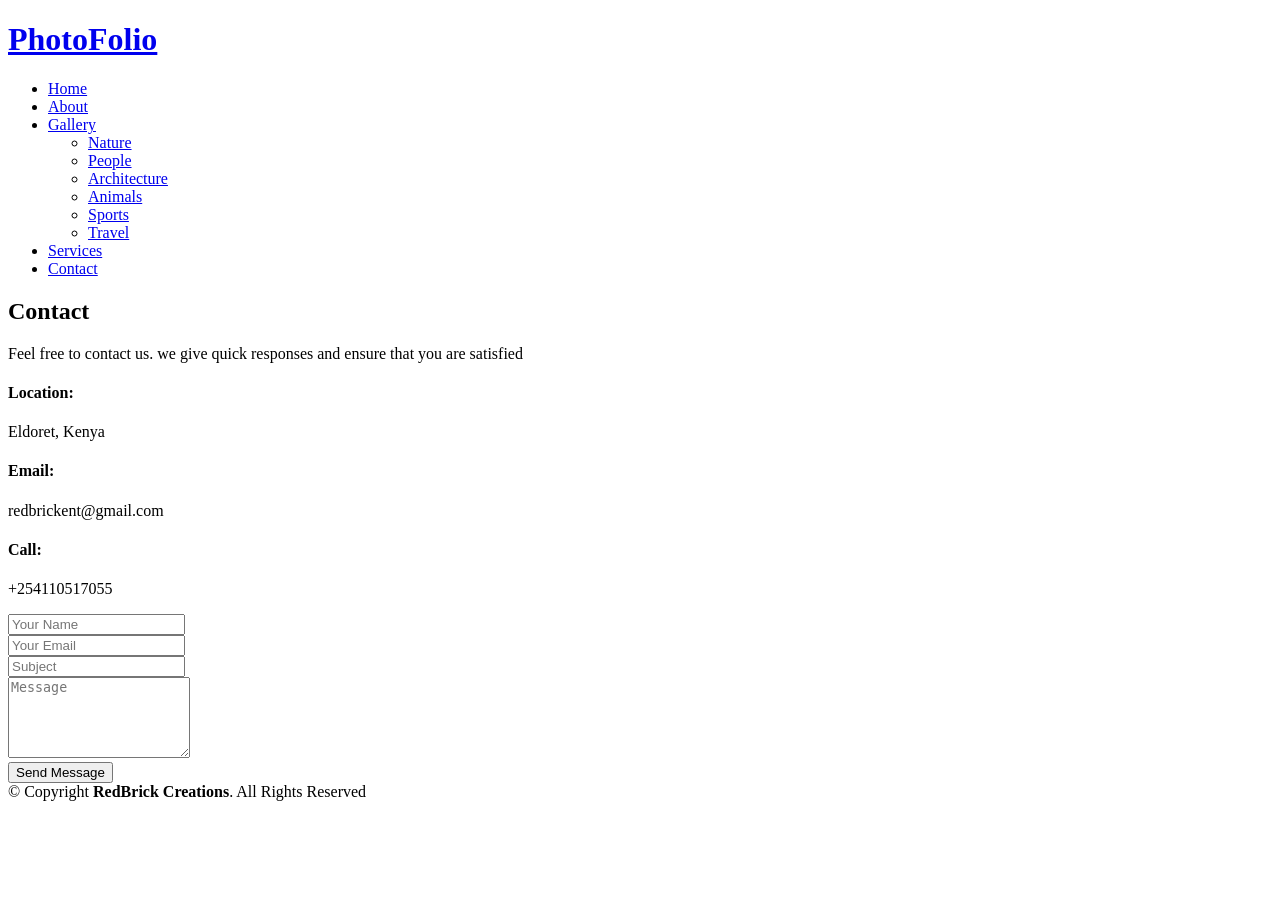
==== index.html @ a7528f2c "Add files via upload" ====
<!DOCTYPE html>
<html lang="en">

<head>
  <meta charset="utf-8">
  <meta content="width=device-width, initial-scale=1.0" name="viewport">

  <title>PhotoFolio Bootstrap Template - Contact</title>
  <meta content="" name="description">
  <meta content="" name="keywords">

  <!-- Favicons -->
  <link href="assets/img/favicon.png" rel="icon">
  <link href="assets/img/apple-touch-icon.png" rel="apple-touch-icon">

  <!-- Google Fonts -->
  <link rel="preconnect" href="https://fonts.googleapis.com">
  <link rel="preconnect" href="https://fonts.gstatic.com" crossorigin>
  <link href="https://fonts.googleapis.com/css2?family=Open+Sans:ital,wght@0,300;0,400;0,500;0,600;0,700;1,300;1,400;1,600;1,700&family=Inter:ital,wght@0,300;0,400;0,500;0,600;0,700;1,300;1,400;1,500;1,600;1,700&family=Cardo:ital,wght@0,400;0,700;1,400&display=swap" rel="stylesheet">

  <!-- Vendor CSS Files -->
  <link href="assets/vendor/bootstrap/css/bootstrap.min.css" rel="stylesheet">
  <link href="assets/vendor/bootstrap-icons/bootstrap-icons.css" rel="stylesheet">
  <link href="assets/vendor/swiper/swiper-bundle.min.css" rel="stylesheet">
  <link href="assets/vendor/glightbox/css/glightbox.min.css" rel="stylesheet">
  <link href="assets/vendor/aos/aos.css" rel="stylesheet">

  <!-- Template Main CSS File -->
  <link href="assets/css/main.css" rel="stylesheet">

  <!-- =======================================================
  * Template Name: PhotoFolio - v1.0.0
  * Template URL: https://bootstrapmade.com/photofolio-bootstrap-photography-website-template/
  * Author: BootstrapMade.com
  * License: https://bootstrapmade.com/license/
  ======================================================== -->
</head>

<body>

  <!-- ======= Header ======= -->
  <header id="header" class="header d-flex align-items-center fixed-top">
    <div class="container-fluid d-flex align-items-center justify-content-between">

      <a href="index.html" class="logo d-flex align-items-center  me-auto me-lg-0">
        <!-- Uncomment the line below if you also wish to use an image logo -->
        <!-- <img src="assets/img/logo.png" alt=""> -->
        <i class="bi bi-camera"></i>
        <h1>PhotoFolio</h1>
      </a>

      <nav id="navbar" class="navbar">
        <ul>
          <li><a href="index.html">Home</a></li>
          <li><a href="about.html">About</a></li>
          <li class="dropdown"><a href="#"><span>Gallery</span> <i class="bi bi-chevron-down dropdown-indicator"></i></a>
            <ul>
              <li><a href="gallery.html">Nature</a></li>
              <li><a href="gallery.html">People</a></li>
              <li><a href="gallery.html">Architecture</a></li>
              <li><a href="gallery.html">Animals</a></li>
              <li><a href="./thankyou.html">Sports</a></li>
              <li><a href="gallery.html">Travel</a></li>
    
            </ul>
          </li>
          <li><a href="services.html">Services</a></li>
          <li><a href="contact.html" class="active">Contact</a></li>
        </ul>
      </nav><!-- .navbar -->

      <div class="header-social-links">
       
        <a href="https://www.instagram.com/red.brick_creations/" target="_blank" class="instagram"><i class="bi bi-instagram"></i></a>
        <a href="https://www.linkedin.com/in/welangai-eric-5a0609246" target="_blank" class="linkedin"><i class="bi bi-linkedin"></i></i></a>
      </div>
      <i class="mobile-nav-toggle mobile-nav-show bi bi-list"></i>
      <i class="mobile-nav-toggle mobile-nav-hide d-none bi bi-x"></i>

    </div>
  </header><!-- End Header -->

  <main id="main" data-aos="fade" data-aos-delay="1500">

    <!-- ======= End Page Header ======= -->
    <div class="page-header d-flex align-items-center">
      <div class="container position-relative">
        <div class="row d-flex justify-content-center">
          <div class="col-lg-6 text-center">
            <h2>Contact</h2>
            <p>Feel free to contact us. we give quick responses and ensure that you are satisfied </p>

          </div>
        </div>
      </div>
    </div><!-- End Page Header -->

    <!-- ======= Contact Section ======= -->
    <section id="contact" class="contact">
      <div class="container">

        <div class="row gy-4 justify-content-center">

          <div class="col-lg-3">
            <div class="info-item d-flex">
              <i class="bi bi-geo-alt flex-shrink-0"></i>
              <div>
                <h4>Location:</h4>
                <p>Eldoret, Kenya</p>
              </div>
            </div>
          </div><!-- End Info Item -->

          <div class="col-lg-3">
            <div class="info-item d-flex">
              <i class="bi bi-envelope flex-shrink-0"></i>
              <div>
                <h4>Email:</h4>
                <p>redbrickent@gmail.com</p>
              </div>
            </div>
          </div><!-- End Info Item -->

          <div class="col-lg-3">
            <div class="info-item d-flex">
              <i class="bi bi-phone flex-shrink-0"></i>
              <div>
                <h4>Call:</h4>
                <p>+254110517055</p>
              </div>
            </div>
          </div><!-- End Info Item -->

        </div>

        <div class="row justify-content-center mt-4">

          <div class="col-lg-9">
            <form action="mail.php"  method="POST"  class="php-email-form">
              <input type="hidden" name="_next" value="https://redbrickent.github.io/portfolio/thankyou.html">
              <div class="row">
                <div class="col-md-6 form-group">
                  <input type="text" name="name" class="form-control" id="name" placeholder="Your Name" required>
                </div>
                <div class="col-md-6 form-group mt-3 mt-md-0">
                  <input type="email" class="form-control" name="email" id="email" placeholder="Your Email" required>
                </div>
              </div>
              <div class="form-group mt-3">
                <input type="text" class="form-control" name="_subject" id="subject" placeholder="Subject" required>
              </div>
              <div class="form-group mt-3">
                <textarea class="form-control" id="message" name="message" rows="5" placeholder="Message" required></textarea>
              </div>
              <input type="hidden" name="_autoresponse" value="We will get Back to you soon. Thank you">
              <!-- <div class="my-3">
                <div class="loading">Loading</div>
                <div class="error-message"></div>
                <div class="sent-message">Your message has been sent. Thank you!</div>
              </div> -->
              <div class="text-center"><button type="submit">Send Message</button></div>
            </form>
          </div><!-- End Contact Form -->

        </div>

      </div>
    </section><!-- End Contact Section -->

  </main><!-- End #main -->

  <!-- ======= Footer ======= -->
  <footer id="footer" class="footer">
    <div class="container">
      <div class="copyright">
        &copy; Copyright <strong><span>RedBrick Creations</span></strong>. All Rights Reserved
      </div>
      <!-- <div class="credits"> -->
        <!-- All the links in the footer should remain intact. -->
        <!-- You can delete the links only if you purchased the pro version. -->
        <!-- Licensing information: https://bootstrapmade.com/license/ -->
        <!-- Purchase the pro version with working PHP/AJAX contact form: https://bootstrapmade.com/photofolio-bootstrap-photography-website-template/ -->
        <!-- Designed by <a href="https://bootstrapmade.com/">BootstrapMade</a>
      </div> -->
    </div>
  </footer><!-- End Footer -->

  <a href="#" class="scroll-top d-flex align-items-center justify-content-center"><i class="bi bi-arrow-up-short"></i></a>

  <div id="preloader">
    <div class="line"></div>
  </div>

  <!-- Vendor JS Files -->
  <script src="assets/vendor/bootstrap/js/bootstrap.bundle.min.js"></script>
  <script src="assets/vendor/swiper/swiper-bundle.min.js"></script>
  <script src="assets/vendor/glightbox/js/glightbox.min.js"></script>
  <script src="assets/vendor/aos/aos.js"></script>
  <script src="assets/vendor/php-email-form/validate.js"></script>

  <!-- Template Main JS File -->
  <script src="assets/js/main.js"></script>
  <script src="https://smtpjs.com/v3/smtp.js"></script>
  <script>
    function sendEmail(){
      Email.send({
        Host : "smtp.gmail.com",
        Username : "welangaieric@gmail.com",
        Password : "4F7C2DA18158316A396FCE08CD9279191CCE",
        To : "redbrickent@gmail.com",
        From : document.getElementById("email").value,
        Subject : document.getElementById('subject').value,
        Body :"Name: "+document.getElementById('name').value +
              "<br> Message: "+ document.getElementById('message')
    }).then(
      message => alert(message)
    );
    }
  </script>

</body>

</html>
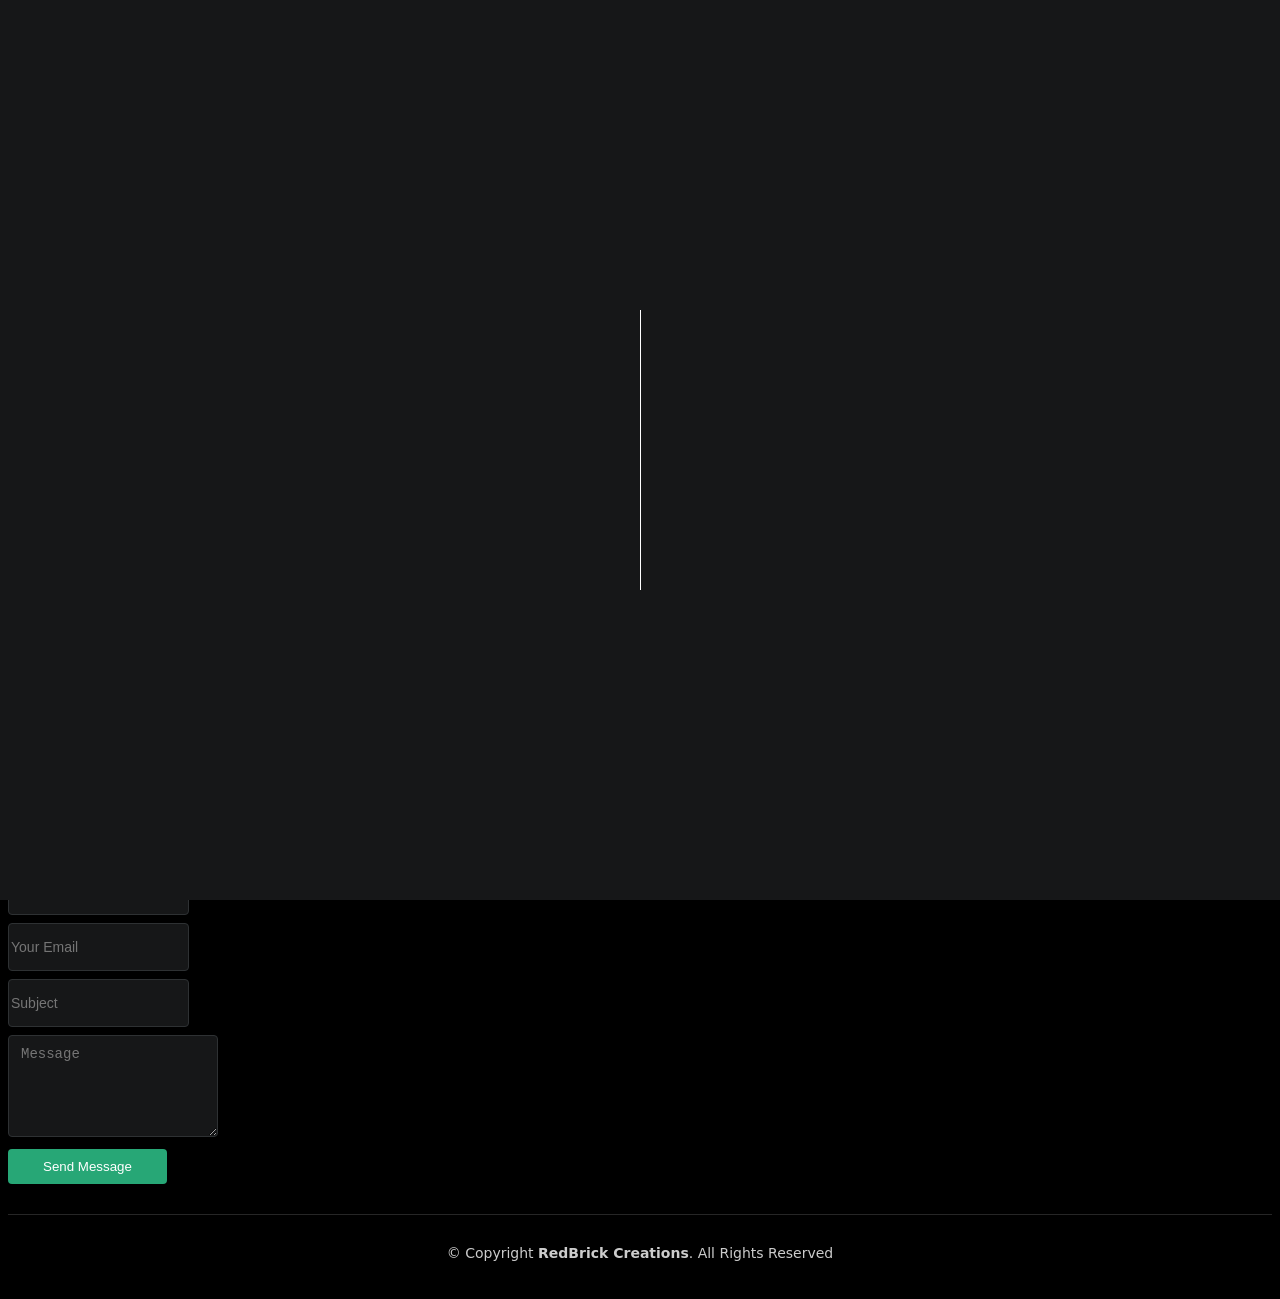
==== commit bd4d469f: "Update index.html" ====
--- a/index.html
+++ b/index.html
@@ -26,7 +26,7 @@
   <link href="assets/vendor/aos/aos.css" rel="stylesheet">
 
   <!-- Template Main CSS File -->
-  <link href="assets/css/main.css" rel="stylesheet">
+  <link href="./css/main.css" rel="stylesheet">
 
   <!-- =======================================================
   * Template Name: PhotoFolio - v1.0.0
@@ -220,4 +220,4 @@
 
 </body>
 
-</html>+</html>
--- a/css/main.css
+++ b/css/main.css
@@ -0,0 +1,1316 @@
+/**
+* Template Name: PhotoFolio - v1.0.0
+* Template URL: https://bootstrapmade.com/photofolio-bootstrap-photography-website-template/
+* Author: BootstrapMade.com
+* License: https://bootstrapmade.com/license/
+*/
+
+/*--------------------------------------------------------------
+# Set main reusable colors and fonts using CSS variables
+# Learn more about CSS variables at https://developer.mozilla.org/en-US/docs/Web/CSS/Using_CSS_custom_properties
+--------------------------------------------------------------*/
+/* Fonts */
+:root {
+  --font-default: "Open Sans", system-ui, -apple-system, "Segoe UI", Roboto, "Helvetica Neue", Arial, "Noto Sans", "Liberation Sans", sans-serif, "Apple Color Emoji", "Segoe UI Emoji", "Segoe UI Symbol", "Noto Color Emoji";
+  --font-primary: "Inter", sans-serif;
+  --font-secondary: "Cardo", sans-serif;
+}
+
+/* Colors */
+:root {
+  --color-default: #fafafa;
+  --color-primary: #27a776;
+  --color-secondary: #161718;
+}
+
+/* Smooth scroll behavior */
+:root {
+  scroll-behavior: smooth;
+}
+
+/*--------------------------------------------------------------
+# General
+--------------------------------------------------------------*/
+body {
+  font-family: var(--font-default);
+  color: var(--color-default);
+  background-color: #000;
+}
+
+a {
+  color: var(--color-primary);
+  text-decoration: none;
+}
+
+a:hover {
+  color: #32cf93;
+  text-decoration: none;
+}
+
+h1,
+h2,
+h3,
+h4,
+h5,
+h6 {
+  font-family: var(--font-primary);
+}
+
+/*--------------------------------------------------------------
+# Sections & Section Header
+--------------------------------------------------------------*/
+.section-header {
+  padding-bottom: 40px;
+}
+
+.section-header h2 {
+  font-size: 14px;
+  font-weight: 500;
+  padding: 0;
+  line-height: 1px;
+  margin: 0 0 5px 0;
+  letter-spacing: 2px;
+  text-transform: uppercase;
+  color: rgba(255, 255, 255, 0.6);
+  font-family: var(--font-primary);
+}
+
+.section-header h2::after {
+  content: "";
+  width: 120px;
+  height: 1px;
+  display: inline-block;
+  background: #5bd9a9;
+  margin: 4px 10px;
+}
+
+.section-header p {
+  margin: 0;
+  margin: 0;
+  font-size: 36px;
+  font-weight: 700;
+  font-family: var(--font-secondary);
+  color: #fff;
+}
+
+/*--------------------------------------------------------------
+# Page Header
+--------------------------------------------------------------*/
+.page-header {
+  padding: 120px 0 60px 0;
+  min-height: 30vh;
+  position: relative;
+}
+
+.page-header h2 {
+  font-size: 56px;
+  font-weight: 500;
+  color: #fff;
+  font-family: var(--font-secondary);
+}
+
+@media (max-width: 768px) {
+  .page-header h2 {
+    font-size: 36px;
+  }
+}
+
+.page-header p {
+  color: rgba(255, 255, 255, 0.8);
+}
+
+.page-header .cta-btn {
+  font-family: var(--font-primary);
+  font-weight: 400;
+  font-size: 14px;
+  display: inline-block;
+  padding: 12px 40px;
+  border-radius: 4px;
+  letter-spacing: 1px;
+  text-transform: uppercase;
+  transition: 0.3s;
+  color: #fff;
+  background: var(--color-primary);
+}
+
+.page-header .cta-btn:hover {
+  background: #2cbc85;
+}
+
+/*--------------------------------------------------------------
+# Scroll top button
+--------------------------------------------------------------*/
+.scroll-top {
+  position: fixed;
+  visibility: hidden;
+  opacity: 0;
+  right: 15px;
+  bottom: -15px;
+  z-index: 99999;
+  background: var(--color-primary);
+  width: 44px;
+  height: 44px;
+  border-radius: 50px;
+  transition: all 0.4s;
+}
+
+.scroll-top i {
+  font-size: 24px;
+  color: #fff;
+  line-height: 0;
+}
+
+.scroll-top:hover {
+  background: rgba(39, 167, 118, 0.8);
+  color: #fff;
+}
+
+.scroll-top.active {
+  visibility: visible;
+  opacity: 1;
+  bottom: 15px;
+}
+
+/*--------------------------------------------------------------
+# Preloader
+--------------------------------------------------------------*/
+#preloader {
+  display: flex;
+  position: fixed;
+  inset: 0;
+  width: 100%;
+  height: 100vh;
+  z-index: 99999;
+}
+
+#preloader:before,
+#preloader:after {
+  content: "";
+  background-color: var(--color-secondary);
+  position: absolute;
+  inset: 0;
+  width: 50%;
+  height: 100%;
+  transition: all 0.3s ease 0s;
+  z-index: -1;
+}
+
+#preloader:after {
+  left: auto;
+  right: 0;
+}
+
+#preloader .line {
+  position: relative;
+  overflow: hidden;
+  margin: auto;
+  width: 1px;
+  height: 280px;
+  transition: all 0.8s ease 0s;
+}
+
+#preloader .line:before {
+  content: "";
+  position: absolute;
+  background-color: #fff;
+  left: 0;
+  top: 50%;
+  width: 1px;
+  height: 0%;
+  transform: translateY(-50%);
+  -webkit-animation: lineincrease 1000ms ease-in-out 0s forwards;
+  animation: lineincrease 1000ms ease-in-out 0s forwards;
+}
+
+#preloader .line:after {
+  content: "";
+  position: absolute;
+  background-color: #999;
+  left: 0;
+  top: 0;
+  width: 1px;
+  height: 100%;
+  transform: translateY(-100%);
+  -webkit-animation: linemove 1200ms linear 0s infinite;
+  animation: linemove 1200ms linear 0s infinite;
+  -webkit-animation-delay: 2000ms;
+  animation-delay: 2000ms;
+}
+
+#preloader.loaded .line {
+  opacity: 0;
+  height: 100% !important;
+}
+
+#preloader.loaded .line:after {
+  opacity: 0;
+}
+
+#preloader.loaded:before,
+#preloader.loaded:after {
+  -webkit-animation: preloaderfinish 300ms ease-in-out 500ms forwards;
+  animation: preloaderfinish 300ms ease-in-out 500ms forwards;
+}
+
+@-webkit-keyframes lineincrease {
+  0% {
+    height: 0%;
+  }
+
+  100% {
+    height: 100%;
+  }
+}
+
+@keyframes lineincrease {
+  0% {
+    height: 0%;
+  }
+
+  100% {
+    height: 100%;
+  }
+}
+
+@-webkit-keyframes linemove {
+  0% {
+    transform: translateY(200%);
+  }
+
+  100% {
+    transform: translateY(-100%);
+  }
+}
+
+@keyframes linemove {
+  0% {
+    transform: translateY(200%);
+  }
+
+  100% {
+    transform: translateY(-100%);
+  }
+}
+
+@-webkit-keyframes preloaderfinish {
+  0% {
+    width: 5 0%;
+  }
+
+  100% {
+    width: 0%;
+  }
+}
+
+@keyframes preloaderfinish {
+  0% {
+    width: 5 0%;
+  }
+
+  100% {
+    width: 0%;
+  }
+}
+
+/*--------------------------------------------------------------
+# Header
+--------------------------------------------------------------*/
+.header {
+  transition: all 0.5s;
+  z-index: 997;
+  padding: 30px 0;
+  background-color: #000;
+}
+
+.header .logo {
+  transition: 0.3s;
+}
+
+.header .logo img {
+  max-height: 40px;
+  margin-right: 8px;
+}
+
+.header .logo h1 {
+  font-size: 32px;
+  margin: 0;
+  font-weight: 400;
+  color: #fff;
+  font-family: var(--font-secondary);
+}
+
+.header .logo i {
+  font-size: 32px;
+  margin-right: 8px;
+  line-height: 0;
+}
+
+@media (max-width: 575px) {
+  .header .logo h1 {
+    font-size: 26px;
+  }
+
+  .header .logo i {
+    font-size: 24px;
+  }
+}
+
+.header .header-social-links {
+  padding-right: 15px;
+}
+
+.header .header-social-links a {
+  color: rgba(255, 255, 255, 0.5);
+  padding-left: 15px;
+  display: inline-block;
+  line-height: 0px;
+  transition: 0.3s;
+  font-size: 16px;
+}
+
+.header .header-social-links a:hover {
+  color: #fff;
+}
+
+@media (max-width: 575px) {
+  .header .header-social-links a {
+    padding-left: 5px;
+  }
+}
+
+/*--------------------------------------------------------------
+# Desktop Navigation
+--------------------------------------------------------------*/
+@media (min-width: 1280px) {
+  .navbar {
+    padding: 0;
+  }
+
+  .navbar ul {
+    margin: 0;
+    padding: 0;
+    display: flex;
+    list-style: none;
+    align-items: center;
+  }
+
+  .navbar li {
+    position: relative;
+  }
+
+  .navbar a,
+  .navbar a:focus {
+    display: flex;
+    align-items: center;
+    justify-content: space-between;
+    padding: 10px 0 10px 30px;
+    font-family: var(--font-primary);
+    text-transform: uppercase;
+    letter-spacing: 1px;
+    font-size: 13px;
+    font-weight: 400;
+    color: rgba(255, 255, 255, 0.5);
+    white-space: nowrap;
+    transition: 0.3s;
+  }
+
+  .navbar a i,
+  .navbar a:focus i {
+    font-size: 12px;
+    line-height: 0;
+    margin-left: 5px;
+  }
+
+  .navbar a:hover,
+  .navbar .active,
+  .navbar .active:focus,
+  .navbar li:hover>a {
+    color: #fff;
+  }
+
+  .navbar .dropdown ul {
+    display: block;
+    position: absolute;
+    left: 14px;
+    top: calc(100% + 30px);
+    margin: 0;
+    padding: 10px 0;
+    z-index: 99;
+    opacity: 0;
+    visibility: hidden;
+    background: var(--color-secondary);
+    transition: 0.3s;
+    border-radius: 4px;
+  }
+
+  .navbar .dropdown ul li {
+    min-width: 200px;
+  }
+
+  .navbar .dropdown ul a {
+    padding: 10px 20px;
+    font-size: 15px;
+    text-transform: none;
+    font-weight: 400;
+  }
+
+  .navbar .dropdown ul a i {
+    font-size: 12px;
+  }
+
+  .navbar .dropdown ul a:hover,
+  .navbar .dropdown ul .active:hover,
+  .navbar .dropdown ul li:hover>a {
+    color: #fff;
+  }
+
+  .navbar .dropdown:hover>ul {
+    opacity: 1;
+    top: 100%;
+    visibility: visible;
+  }
+
+  .navbar .dropdown .dropdown ul {
+    top: 0;
+    left: calc(100% - 30px);
+    visibility: hidden;
+  }
+
+  .navbar .dropdown .dropdown:hover>ul {
+    opacity: 1;
+    top: 0;
+    left: 100%;
+    visibility: visible;
+  }
+}
+
+@media (min-width: 1280px) and (max-width: 1366px) {
+  .navbar .dropdown .dropdown ul {
+    left: -90%;
+  }
+
+  .navbar .dropdown .dropdown:hover>ul {
+    left: -100%;
+  }
+}
+
+@media (min-width: 1280px) {
+
+  .mobile-nav-show,
+  .mobile-nav-hide {
+    display: none;
+  }
+}
+
+/*--------------------------------------------------------------
+# Mobile Navigation
+--------------------------------------------------------------*/
+@media (max-width: 1279px) {
+  .navbar {
+    position: fixed;
+    top: 0;
+    right: -100%;
+    width: 100%;
+    max-width: 400px;
+    bottom: 0;
+    transition: 0.3s;
+    z-index: 9997;
+  }
+
+  .navbar ul {
+    position: absolute;
+    inset: 0;
+    padding: 50px 0 10px 0;
+    margin: 0;
+    background: rgba(0, 0, 0, 0.9);
+    overflow-y: auto;
+    transition: 0.3s;
+    z-index: 9998;
+  }
+
+  .navbar a,
+  .navbar a:focus {
+    display: flex;
+    align-items: center;
+    justify-content: space-between;
+    padding: 10px 20px;
+    font-family: var(--font-primary);
+    font-size: 13px;
+    text-transform: uppercase;
+    font-weight: 400;
+    color: rgba(255, 255, 255, 0.5);
+    letter-spacing: 1px;
+    white-space: nowrap;
+    transition: 0.3s;
+  }
+
+  .navbar a i,
+  .navbar a:focus i {
+    font-size: 12px;
+    line-height: 0;
+    margin-left: 5px;
+  }
+
+  .navbar a:hover,
+  .navbar .active,
+  .navbar .active:focus,
+  .navbar li:hover>a {
+    color: #fff;
+  }
+
+  .navbar .dropdown ul,
+  .navbar .dropdown .dropdown ul {
+    position: static;
+    display: none;
+    padding: 10px 0;
+    margin: 10px 20px;
+    transition: all 0.5s ease-in-out;
+    border: 1px solid black;
+  }
+
+  .navbar .dropdown>.dropdown-active,
+  .navbar .dropdown .dropdown>.dropdown-active {
+    display: block;
+  }
+
+  .mobile-nav-show {
+    color: #fff;
+    font-size: 28px;
+    cursor: pointer;
+    line-height: 0;
+    transition: 0.5s;
+    z-index: 9999;
+    margin: 0 10px 0 10px;
+  }
+
+  .mobile-nav-hide {
+    color: #fff;
+    font-size: 32px;
+    cursor: pointer;
+    line-height: 0;
+    transition: 0.5s;
+    position: fixed;
+    right: 20px;
+    top: 20px;
+    z-index: 9999;
+  }
+
+  .mobile-nav-active {
+    overflow: hidden;
+  }
+
+  .mobile-nav-active .navbar {
+    right: 0;
+  }
+
+  .mobile-nav-active .navbar:before {
+    content: "";
+    position: fixed;
+    inset: 0;
+    background: rgba(22, 23, 24, 0.8);
+    z-index: 9996;
+  }
+}
+
+/*--------------------------------------------------------------
+# About Section
+--------------------------------------------------------------*/
+.about .content h2 {
+  font-weight: 700;
+  font-size: 24px;
+  color: var(--color-primary);
+}
+
+.about .content ul {
+  list-style: none;
+  padding: 0;
+}
+
+.about .content ul li {
+  margin-bottom: 20px;
+  display: flex;
+  align-items: center;
+}
+
+.about .content ul strong {
+  margin-right: 10px;
+}
+
+.about .content ul i {
+  font-size: 16px;
+  margin-right: 5px;
+  color: var(--color-primary);
+  line-height: 0;
+}
+
+/*--------------------------------------------------------------
+# Testimonials Section
+--------------------------------------------------------------*/
+.testimonials {
+  margin-top: 80px;
+}
+
+.testimonials .testimonial-item {
+  box-sizing: content-box;
+  padding: 30px;
+  margin: 40px 30px;
+  background: var(--color-secondary);
+  min-height: 320px;
+  display: flex;
+  flex-direction: column;
+  text-align: center;
+  transition: 0.3s;
+}
+
+.testimonials .testimonial-item .stars {
+  margin-bottom: 15px;
+}
+
+.testimonials .testimonial-item .stars i {
+  color: #ffc107;
+  margin: 0 1px;
+}
+
+.testimonials .testimonial-item .testimonial-img {
+  width: 90px;
+  border-radius: 50%;
+  border: 5px solid #474a4d;
+  margin: 0 auto;
+}
+
+.testimonials .testimonial-item h3 {
+  font-size: 18px;
+  font-weight: bold;
+  margin: 10px 0 5px 0;
+  color: #fff;
+}
+
+.testimonials .testimonial-item h4 {
+  font-size: 14px;
+  color: rgba(255, 255, 255, 0.5);
+  margin: 0;
+}
+
+.testimonials .testimonial-item p {
+  font-style: italic;
+  margin: 0 auto 15px auto;
+}
+
+.testimonials .swiper-pagination {
+  margin-top: 20px;
+  position: relative;
+}
+
+.testimonials .swiper-pagination .swiper-pagination-bullet {
+  width: 12px;
+  height: 12px;
+  background-color: rgba(255, 255, 255, 0.2);
+  opacity: 1;
+}
+
+.testimonials .swiper-pagination .swiper-pagination-bullet-active {
+  background-color: rgba(255, 255, 255, 0.5);
+}
+
+.testimonials .swiper-slide {
+  opacity: 0.3;
+}
+
+@media (max-width: 1199px) {
+  .testimonials .swiper-slide-active {
+    opacity: 1;
+  }
+
+  .testimonials .swiper-pagination {
+    margin-top: 0;
+  }
+
+  .testimonials .testimonial-item {
+    margin: 40px 20px;
+  }
+}
+
+@media (min-width: 1200px) {
+  .testimonials .swiper-slide-next {
+    opacity: 1;
+    transform: scale(1.12);
+  }
+}
+
+/*--------------------------------------------------------------
+# Pricing Section
+--------------------------------------------------------------*/
+.gallery {
+  margin-top: 40px;
+}
+
+.gallery .gallery-item {
+  position: relative;
+  overflow: hidden;
+  border-radius: 10px;
+}
+
+.gallery .gallery-item img {
+  transition: 0.3s;
+}
+
+.gallery .gallery-links {
+  position: absolute;
+  inset: 0;
+  opacity: 0;
+  transition: all ease-in-out 0.3s;
+  background: rgba(0, 0, 0, 0.6);
+  z-index: 3;
+}
+
+.gallery .gallery-links .preview-link,
+.gallery .gallery-links .details-link {
+  font-size: 20px;
+  color: rgba(255, 255, 255, 0.5);
+  transition: 0.3s;
+  line-height: 1.2;
+  margin: 30px 8px 0 8px;
+}
+
+.gallery .gallery-links .preview-link:hover,
+.gallery .gallery-links .details-link:hover {
+  color: #fff;
+}
+
+.gallery .gallery-links .details-link {
+  font-size: 30px;
+  line-height: 0;
+}
+
+.gallery .gallery-item:hover .gallery-links {
+  opacity: 1;
+}
+
+.gallery .gallery-item:hover .preview-link,
+.gallery .gallery-item:hover .details-link {
+  margin-top: 0;
+}
+
+.gallery .gallery-item:hover img {
+  transform: scale(1.1);
+}
+
+.glightbox-clean .gslide-description {
+  background: #222425;
+}
+
+.glightbox-clean .gslide-title {
+  color: rgba(255, 255, 255, 0.8);
+  margin: 0;
+}
+
+/*--------------------------------------------------------------
+# Gallery Single Section
+--------------------------------------------------------------*/
+.gallery-single .portfolio-details-slider img {
+  width: 100%;
+}
+
+.gallery-single .portfolio-details-slider .swiper-pagination .swiper-pagination-bullet {
+  width: 12px;
+  height: 12px;
+  background-color: rgba(255, 255, 255, 0.7);
+  opacity: 1;
+}
+
+.gallery-single .portfolio-details-slider .swiper-pagination .swiper-pagination-bullet-active {
+  background-color: var(--color-primary);
+}
+
+.gallery-single .swiper-button-prev,
+.gallery-single .swiper-button-next {
+  width: 48px;
+  height: 48px;
+}
+
+.gallery-single .swiper-button-prev:after,
+.gallery-single .swiper-button-next:after {
+  color: rgba(255, 255, 255, 0.8);
+  background-color: rgba(0, 0, 0, 0.2);
+  font-size: 24px;
+  border-radius: 50%;
+  width: 48px;
+  height: 48px;
+  display: flex;
+  align-items: center;
+  justify-content: center;
+  transition: 0.3s;
+}
+
+.gallery-single .swiper-button-prev:hover:after,
+.gallery-single .swiper-button-next:hover:after {
+  background-color: rgba(0, 0, 0, 0.6);
+}
+
+@media (max-width: 575px) {
+
+  .gallery-single .swiper-button-prev,
+  .gallery-single .swiper-button-next {
+    display: none;
+  }
+}
+
+.gallery-single .portfolio-info h3 {
+  font-size: 22px;
+  font-weight: 700;
+  margin-bottom: 20px;
+  padding-bottom: 20px;
+  position: relative;
+  font-family: var(--font-secondary);
+}
+
+.gallery-single .portfolio-info h3:after {
+  content: "";
+  position: absolute;
+  display: block;
+  width: 50px;
+  height: 3px;
+  background: var(--color-primary);
+  left: 0;
+  bottom: 0;
+}
+
+.gallery-single .portfolio-info ul {
+  list-style: none;
+  padding: 0;
+  font-size: 15px;
+}
+
+.gallery-single .portfolio-info ul li {
+  display: flex;
+  flex-direction: column;
+  padding-bottom: 15px;
+}
+
+.gallery-single .portfolio-info ul strong {
+  text-transform: uppercase;
+  font-weight: 400;
+  color: #6b7075;
+  font-size: 14px;
+}
+
+.gallery-single .portfolio-info .btn-visit {
+  padding: 8px 40px;
+  background: var(--color-primary);
+  color: #fff;
+  border-radius: 50px;
+  transition: 0.3s;
+}
+
+.gallery-single .portfolio-info .btn-visit:hover {
+  background: #2cbc85;
+}
+
+.gallery-single .portfolio-description h2 {
+  font-size: 26px;
+  font-weight: 700;
+  margin-bottom: 20px;
+  color: #fff;
+  font-family: var(--font-secondary);
+}
+
+.gallery-single .portfolio-description p {
+  padding: 0;
+}
+
+.gallery-single .portfolio-description .testimonial-item {
+  padding: 30px 30px 0 30px;
+  position: relative;
+  background: var(--color-secondary);
+  height: 100%;
+  margin-bottom: 50px;
+}
+
+.gallery-single .portfolio-description .testimonial-item .testimonial-img {
+  width: 90px;
+  border-radius: 50px;
+  border: 6px solid #2e3133;
+  float: left;
+  margin: 0 10px 0 0;
+}
+
+.gallery-single .portfolio-description .testimonial-item h3 {
+  font-size: 18px;
+  font-weight: bold;
+  margin: 15px 0 5px 0;
+  padding-top: 20px;
+}
+
+.gallery-single .portfolio-description .testimonial-item h4 {
+  font-size: 14px;
+  color: rgba(255, 255, 255, 0.6);
+  margin: 0;
+}
+
+.gallery-single .portfolio-description .testimonial-item .quote-icon-left,
+.gallery-single .portfolio-description .testimonial-item .quote-icon-right {
+  color: #5bd9a9;
+  font-size: 26px;
+  line-height: 0;
+}
+
+.gallery-single .portfolio-description .testimonial-item .quote-icon-left {
+  display: inline-block;
+  left: -5px;
+  position: relative;
+}
+
+.gallery-single .portfolio-description .testimonial-item .quote-icon-right {
+  display: inline-block;
+  right: -5px;
+  position: relative;
+  top: 10px;
+  transform: scale(-1, -1);
+}
+
+.gallery-single .portfolio-description .testimonial-item p {
+  font-style: italic;
+  margin: 0 0 15px 0 0 0;
+  padding: 0;
+}
+
+/*--------------------------------------------------------------
+# Services Section
+--------------------------------------------------------------*/
+.services .service-item {
+  padding: 50px 30px;
+  transition: all ease-in-out 0.4s;
+  background: var(--color-secondary);
+  height: 100%;
+  overflow: hidden;
+  z-index: 1;
+}
+
+.services .service-item:before {
+  content: "";
+  position: absolute;
+  background: #1d1f20;
+  top: -200px;
+  transition: all 0.3s;
+  z-index: -1;
+}
+
+.services .service-item i {
+  background: var(--color-primary);
+  color: #fff;
+  font-size: 24px;
+  transition: 0.3s;
+  display: flex;
+  align-items: center;
+  justify-content: center;
+  width: 56px;
+  height: 56px;
+  border-radius: 50%;
+}
+
+.services .service-item h4 {
+  font-weight: 600;
+  margin: 15px 0 0 0;
+  transition: 0.3s;
+  font-size: 20px;
+}
+
+.services .service-item h4 a {
+  color: #fff;
+}
+
+.services .service-item p {
+  line-height: 24px;
+  font-size: 14px;
+  margin: 15px 0 0 0;
+}
+
+.services .service-item:hover:before {
+  background: var(--color-primary);
+  right: 0;
+  top: 0;
+  width: 100%;
+  height: 100%;
+  border-radius: 0px;
+}
+
+.services .service-item:hover h4 a,
+.services .service-item:hover p {
+  color: #fff;
+}
+
+.services .service-item:hover i {
+  background: #fff;
+  color: var(--color-primary);
+}
+
+/*--------------------------------------------------------------
+# Pricing Section
+--------------------------------------------------------------*/
+.pricing {
+  margin-top: 80px;
+}
+
+.pricing .pricing-item {
+  border-bottom: 1px dashed #474a4d;
+  width: 100%;
+  height: 100%;
+  padding: 0 0 15px 0;
+}
+
+.pricing .pricing-item h3 {
+  margin: 0;
+  font-size: 18px;
+  font-weight: 500;
+  color: rgba(255, 255, 255, 0.6);
+}
+
+.pricing .pricing-item h4 {
+  margin: 0;
+  font-size: 16px;
+}
+
+/*--------------------------------------------------------------
+# Contact Section
+--------------------------------------------------------------*/
+.contact .info-item+.info-item {
+  margin-top: 40px;
+}
+
+.contact .info-item i {
+  font-size: 20px;
+  color: var(--color-primary);
+  float: left;
+  width: 44px;
+  height: 44px;
+  background: #222425;
+  display: flex;
+  justify-content: center;
+  align-items: center;
+  border-radius: 50px;
+  transition: all 0.3s ease-in-out;
+  margin-right: 15px;
+}
+
+.contact .info-item h4 {
+  padding: 0;
+  font-size: 20px;
+  font-weight: 600;
+  margin-bottom: 5px;
+  color: rgba(255, 255, 255, 0.5);
+}
+
+.contact .info-item p {
+  padding: 0;
+  margin-bottom: 0;
+  font-size: 14px;
+  color: #fff;
+}
+
+.contact .info-item:hover i {
+  background: var(--color-primary);
+  color: #fff;
+}
+
+.contact .php-email-form {
+  width: 100%;
+}
+
+.contact .php-email-form .form-group {
+  padding-bottom: 8px;
+}
+
+.contact .php-email-form .error-message {
+  display: none;
+  color: #fff;
+  background: #df1529;
+  text-align: left;
+  padding: 15px;
+  font-weight: 600;
+}
+
+.contact .php-email-form .error-message br+br {
+  margin-top: 25px;
+}
+
+.contact .php-email-form .sent-message {
+  display: none;
+  color: #fff;
+  background: var(--color-primary);
+  text-align: center;
+  padding: 15px;
+  font-weight: 600;
+}
+
+.contact .php-email-form .loading {
+  display: none;
+  background: var(--color-secondary);
+  text-align: center;
+  padding: 15px;
+  color: rgba(255, 255, 255, 0.6);
+}
+
+.contact .php-email-form .loading:before {
+  content: "";
+  display: inline-block;
+  border-radius: 50%;
+  width: 24px;
+  height: 24px;
+  margin: 0 10px -6px 0;
+  border: 3px solid var(--color-primary);
+  border-top-color: var(--color-secondary);
+  -webkit-animation: animate-loading 1s linear infinite;
+  animation: animate-loading 1s linear infinite;
+}
+
+.contact .php-email-form input,
+.contact .php-email-form textarea {
+  border-radius: 4px;
+  box-shadow: none;
+  font-size: 14px;
+  background-color: var(--color-secondary);
+  border: 1px solid #2e3133;
+  color: #fff;
+}
+
+.contact .php-email-form input {
+  height: 44px;
+}
+
+.contact .php-email-form textarea {
+  padding: 10px 12px;
+}
+
+.contact .php-email-form button[type=submit] {
+  background: var(--color-primary);
+  border: 0;
+  padding: 10px 35px;
+  color: #fff;
+  transition: 0.4s;
+  border-radius: 4px;
+}
+
+.contact .php-email-form button[type=submit]:hover {
+  background: rgba(39, 167, 118, 0.8);
+}
+
+@-webkit-keyframes animate-loading {
+  0% {
+    transform: rotate(0deg);
+  }
+
+  100% {
+    transform: rotate(360deg);
+  }
+}
+
+@keyframes animate-loading {
+  0% {
+    transform: rotate(0deg);
+  }
+
+  100% {
+    transform: rotate(360deg);
+  }
+}
+
+/*--------------------------------------------------------------
+# Hero Section
+--------------------------------------------------------------*/
+.hero {
+  width: 100%;
+  min-height: 30vh;
+  background: #000;
+  background-size: cover;
+  position: relative;
+  padding: 140px 0 60px 0;
+}
+
+.hero h2 {
+  margin: 0 0 10px 0;
+  font-size: 38px;
+  font-weight: 700;
+  color: #fff;
+  font-family: var(--font-secondary);
+}
+
+.hero h2 span {
+  position: relative;
+  z-index: 1;
+  padding: 0 5px;
+  display: inline-block;
+}
+
+.hero h2 span:before {
+  content: "";
+  position: absolute;
+  height: 50%;
+  bottom: 0;
+  left: 0;
+  right: 0;
+  /* background: var(--color-primary); */
+  z-index: -1;
+}
+
+.hero p {
+  color: rgba(255, 255, 255, 0.6);
+  margin-bottom: 30px;
+  font-size: 18px;
+}
+
+.hero .btn-get-started {
+  font-family: var(--font-primary);
+  font-weight: 400;
+  font-size: 14px;
+  display: inline-block;
+  padding: 12px 40px;
+  border-radius: 4px;
+  letter-spacing: 1px;
+  text-transform: uppercase;
+  transition: 0.3s;
+  color: #fff;
+  background: var(--color-primary);
+}
+
+.hero .btn-get-started:hover {
+  background: #2cbc85;
+}
+
+
+@media screen and (max-width:678px) {
+  h2 {
+    font-size: 25px !important;
+  }
+  h1{
+    font-size: 18px !important;
+  }
+  .section-header p{
+    font-size: 18px;
+  }
+}
+
+/*--------------------------------------------------------------
+# Footer
+--------------------------------------------------------------*/
+.footer {
+  margin-top: 30px;
+  padding: 30px 0;
+  font-size: 14px;
+  border-top: 1px solid rgba(255, 255, 255, 0.15);
+}
+
+.footer .copyright {
+  text-align: center;
+  color: rgba(255, 255, 255, 0.8);
+}
+
+.footer .credits {
+  padding-top: 6px;
+  text-align: center;
+  font-size: 13px;
+  color: rgba(255, 255, 255, 0.8);
+}
+
+.footer .credits a {
+  color: var(--color-primary);
+}
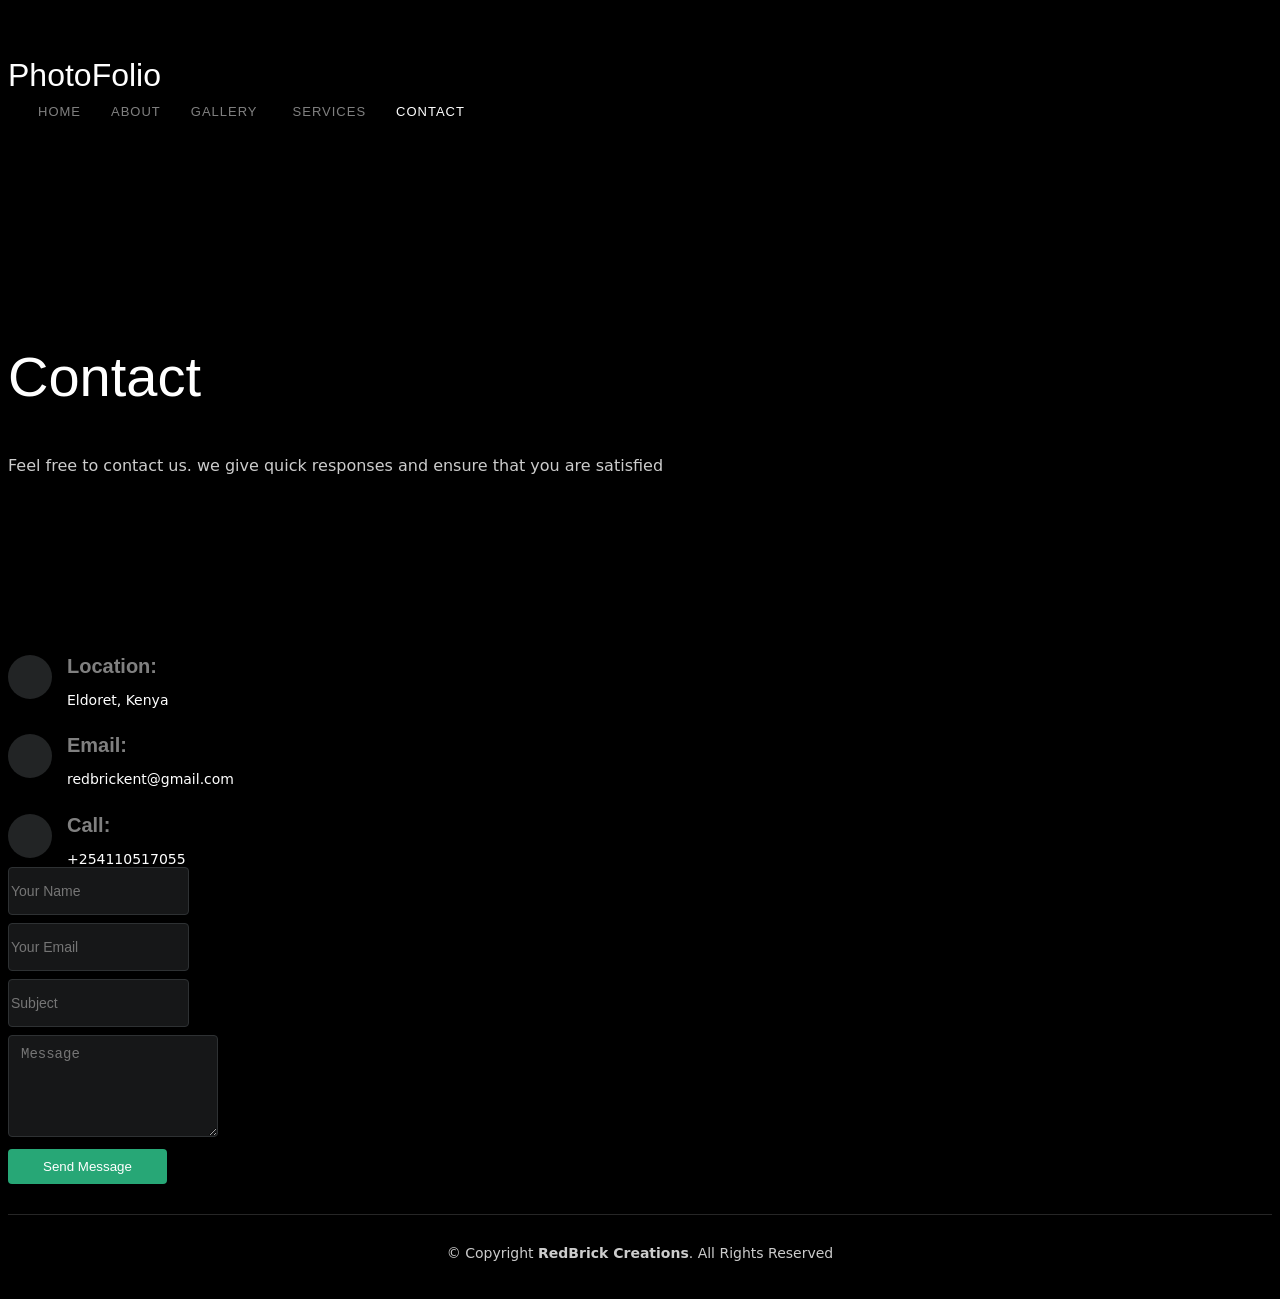
==== commit 8430ad7a: "Update index.html" ====
--- a/index.html
+++ b/index.html
@@ -199,7 +199,7 @@
   <script src="assets/vendor/php-email-form/validate.js"></script>
 
   <!-- Template Main JS File -->
-  <script src="assets/js/main.js"></script>
+  <script src="./js/main.js"></script>
   <script src="https://smtpjs.com/v3/smtp.js"></script>
   <script>
     function sendEmail(){
